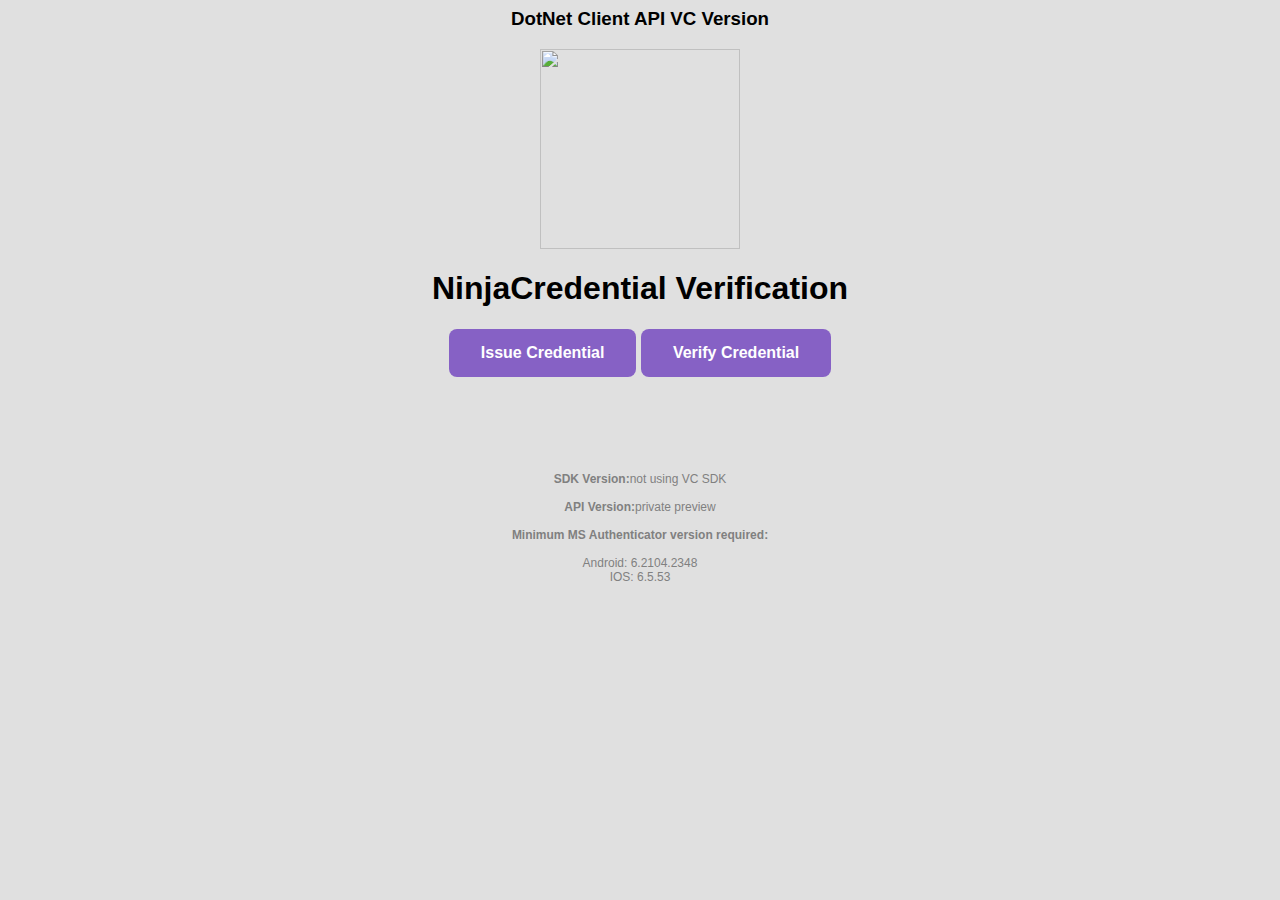
==== wwwroot/index.html @ 565226b6 "Refactoring code according to msft template" ====
﻿<!-- Copyright (c) Microsoft Corporation. All rights reserved.
     Licensed under the MIT License. -->

<html>
<head>
    <meta charset="utf-8">
    <title>DotNet Client API VC Verifier Version</title>
    <meta name="description" content="NinjaCard Verifiable Credentials Verification">
    <meta name="author" content="Microsoft">
    <link rel="stylesheet" href="styles.css">
    <link rel="icon" href="favicon.png">

</head>
<body>
    <div id="wrap">
        <center><h3>DotNet Client API VC Version</h3></center>
        <div style="text-align: center;">
            <img id="vcLogo" src="api/issuer/logo.png" height=200px; />
            <h1 id="vcType">NinjaCredential Verification</h1>
            <h3 id="vcDescription"></h3>
            <div id="message-wrapper" class="margin-bottom-75 margin-top-75" style="display: none">
                <i class="fas fa-user-check green icon-text-large margin-bottom-25"></i>
                <div id="message"></div>
            </div>
            <button style="margin-bottom: 20px;" type="button" id="idIssue" class="button light-purple-fill">Issue Credential</button>
            <button style="margin-bottom: 20px;" type="button" id="idVerify" class="button light-purple-fill">Verify Credential</button>
            <script>
                var idIssue = document.getElementById('idIssue');
                var idVerify = document.getElementById('idVerify');

                idIssue.addEventListener('click', () => {
                    window.location = "issuer.html";
                })
                idVerify.addEventListener('click', () => {
                    window.location = "verifier.html";
                })

                fetch('api/issuer/echo')
                    .then(response => response.text())
                    .catch(error => document.getElementById("message").innerHTML = error)
                    .then(response => {
                        if (response.length > 0) {
                            var data = JSON.parse(response);
                            document.getElementById('vcType').innerText = data.credentialType + " Verifiable Credentials";
                            document.getElementById('vcDescription').innerText = data.displayCard.description;
                            document.body.style.backgroundColor = data.displayCard.backgroundColor;
                            document.body.style.color = data.displayCard.textColor;
                            document.getElementById('idIssue').style.backgroundColor = data.buttonColor;
                            document.getElementById('idVerify').style.backgroundColor = data.buttonColor;
                            document.title = data.credentialType + ' Verifiable Credentials';
                        }
                    })

            </script>
        </div>
        <footer>
            <p class="text-center text-gray tiny-text margin-top-75">
                <strong>SDK Version:</strong>not using VC SDK</BR></BR>
                <strong>API Version:</strong>private preview</BR></BR>
                <strong>Minimum MS Authenticator version required:</strong></BR></BR>
                Android: 6.2104.2348</BR>
                IOS: 6.5.53
            </p>
        </footer>
    </div>
</body>
</html>
---- wwwroot/styles.css ----
body {
    font-family: sans-serif;
    background-color: #E0E0E0;
}

#wrap {
    margin: 0 auto;
    width: 800px;
}

.button {
    background-color: #3B2E58;
    border: none;
    color: white;
    padding: 15px 32px;
    text-align: center;
    text-decoration: none;
    border-radius: 8px;
    display: inline-block;
    font-size: 16px;
    font-weight: bold;
}

.dark-purple-fill {
    background-color: #3B2E58;
}

.light-purple-fill {
    background-color: #8661c5;
}

.icon-small {
    width: 50px;
    padding-bottom: 5px;
}

.icon-text-large {
    font-size: 100px;
}

.small-text {
    font-size: 16px;
}

.tiny-text {
    font-size: 12px;
}

.text-gray {
    color: gray;
}

.text-center {
    text-align: center;
}

#qrcode > img {
    margin: 0 auto;
    padding-top: 25px;
}

.margin-top-50 {
    margin-top: 50px;
}

.margin-top-75 {
    margin-top: 75px;
}

.margin-bottom-25 {
    margin-bottom: 25px;
}

.margin-bottom-50 {
    margin-bottom: 50px;
}

.margin-bottom-75 {
    margin-bottom: 50px;
}

.margin-bottom-100 {
    margin-bottom: 100px;
}

.green {
    color: #228B22;
}

#message {
    font-size: 1.5em;
}
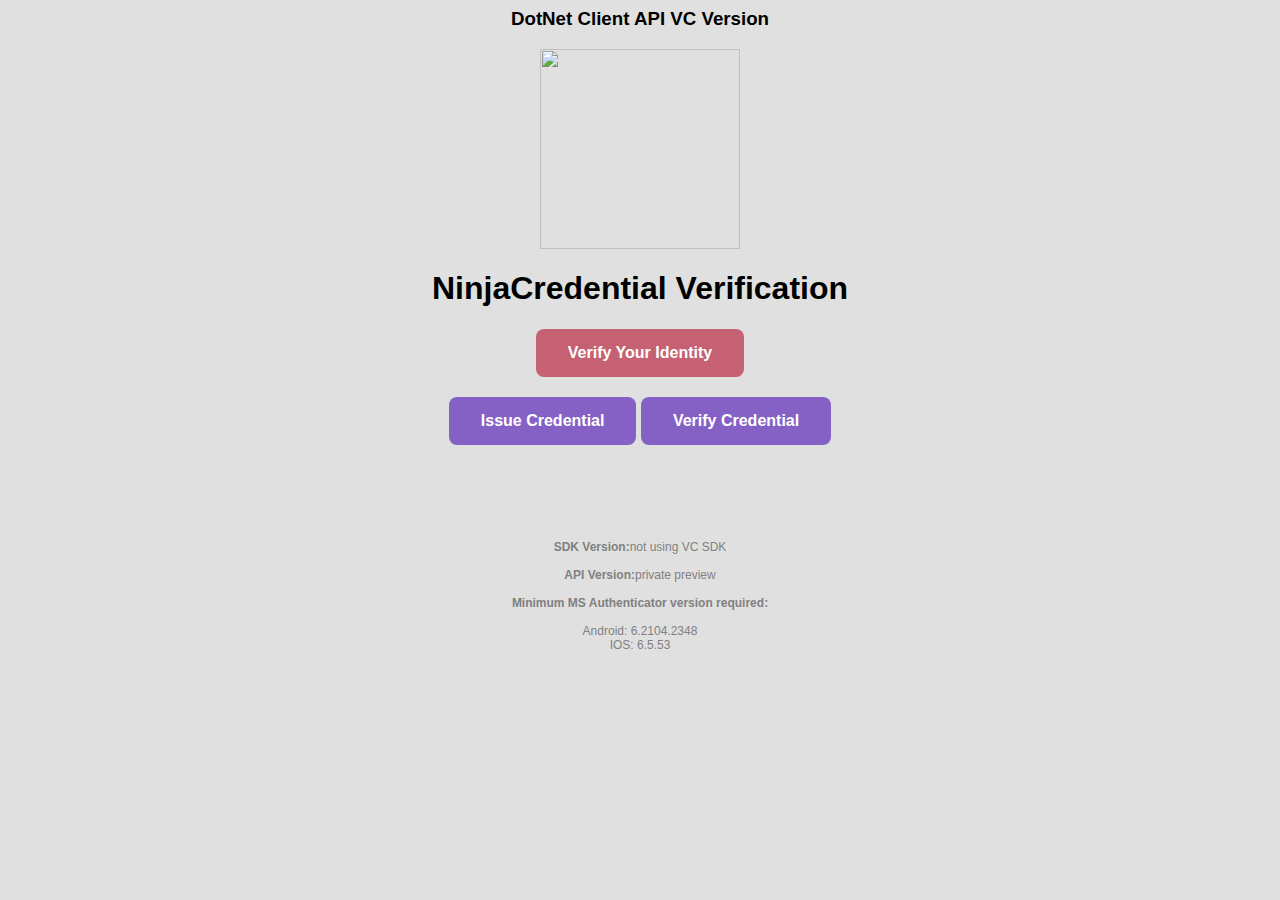
==== commit 25766037: "Adding redirect to Acuant from webapp" ====
--- a/wwwroot/index.html
+++ b/wwwroot/index.html
@@ -22,18 +22,22 @@
                 <i class="fas fa-user-check green icon-text-large margin-bottom-25"></i>
                 <div id="message"></div>
             </div>
+
+            <a href="api/verifyIdentity" style="margin-bottom: 20px;" type="button" id="idVerifyIdentification" class="button light-red-fill">Verify Your Identity</a>
+            <br />
+
             <button style="margin-bottom: 20px;" type="button" id="idIssue" class="button light-purple-fill">Issue Credential</button>
             <button style="margin-bottom: 20px;" type="button" id="idVerify" class="button light-purple-fill">Verify Credential</button>
             <script>
                 var idIssue = document.getElementById('idIssue');
-                var idVerify = document.getElementById('idVerify');
-
                 idIssue.addEventListener('click', () => {
                     window.location = "issuer.html";
-                })
+                });
+
+                var idVerify = document.getElementById('idVerify');
                 idVerify.addEventListener('click', () => {
                     window.location = "verifier.html";
-                })
+                });
 
                 fetch('api/issuer/echo')
                     .then(response => response.text())
@@ -50,7 +54,6 @@
                             document.title = data.credentialType + ' Verifiable Credentials';
                         }
                     })
-
             </script>
         </div>
         <footer>
--- a/wwwroot/styles.css
+++ b/wwwroot/styles.css
@@ -90,3 +90,7 @@
 #message {
     font-size: 1.5em;
 }
+
+.light-red-fill {
+    background-color: #c56172;
+}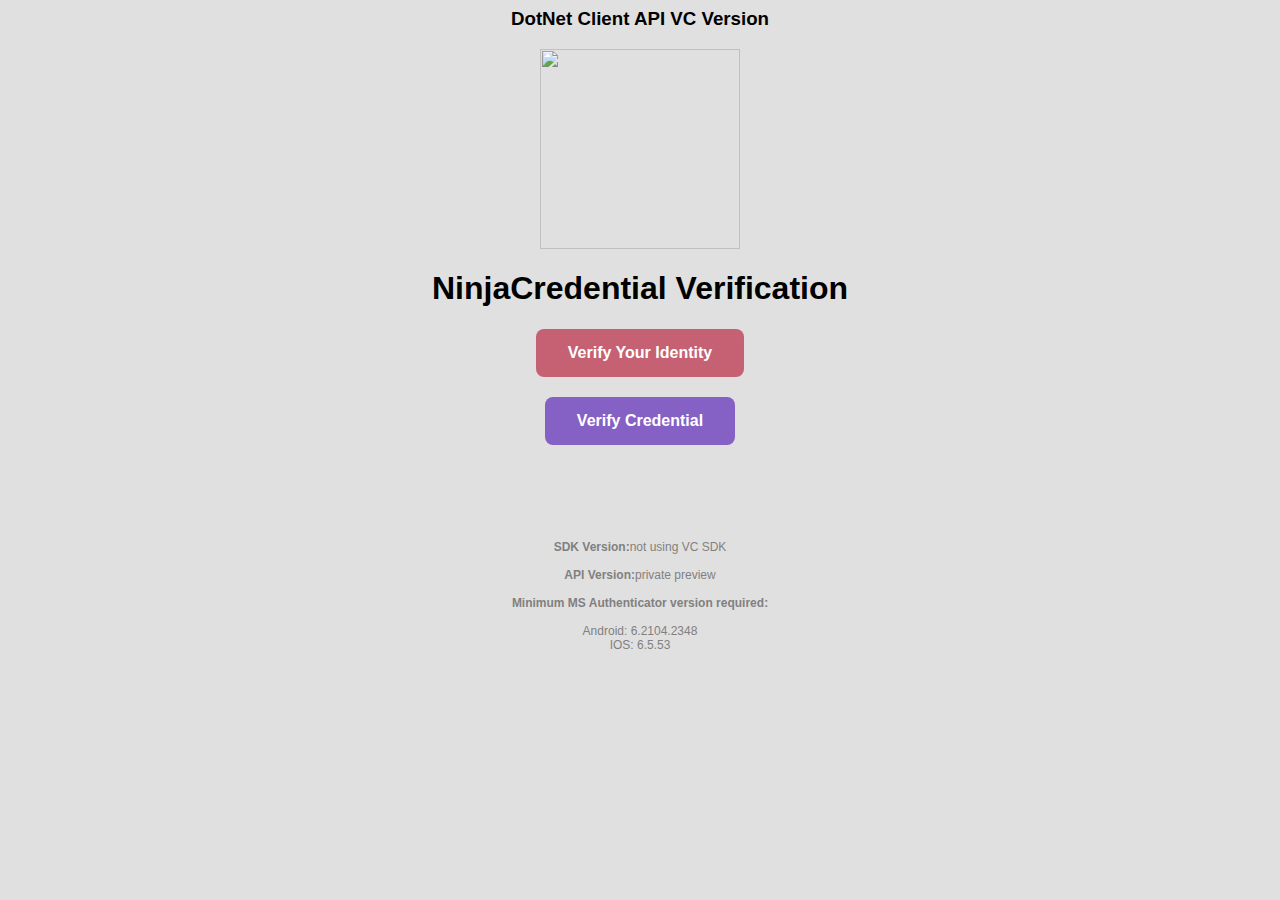
==== commit a536a2dc: "Adding SessionGuid to Stripe request / response" ====
--- a/wwwroot/index.html
+++ b/wwwroot/index.html
@@ -9,7 +9,6 @@
     <meta name="author" content="Microsoft">
     <link rel="stylesheet" href="styles.css">
     <link rel="icon" href="favicon.png">
-
 </head>
 <body>
     <div id="wrap">
@@ -26,8 +25,9 @@
             <a href="api/verifyIdentity" style="margin-bottom: 20px;" type="button" id="idVerifyIdentification" class="button light-red-fill">Verify Your Identity</a>
             <br />
 
-            <button style="margin-bottom: 20px;" type="button" id="idIssue" class="button light-purple-fill">Issue Credential</button>
+            <!--<button style="margin-bottom: 20px;" type="button" id="idIssue" class="button light-grey-fill" disabled>Issue Credential</button>-->
             <button style="margin-bottom: 20px;" type="button" id="idVerify" class="button light-purple-fill">Verify Credential</button>
+           
             <script>
                 var idIssue = document.getElementById('idIssue');
                 idIssue.addEventListener('click', () => {
@@ -39,21 +39,21 @@
                     window.location = "verifier.html";
                 });
 
-                fetch('api/issuer/echo')
-                    .then(response => response.text())
-                    .catch(error => document.getElementById("message").innerHTML = error)
-                    .then(response => {
-                        if (response.length > 0) {
-                            var data = JSON.parse(response);
-                            document.getElementById('vcType').innerText = data.credentialType + " Verifiable Credentials";
-                            document.getElementById('vcDescription').innerText = data.displayCard.description;
-                            document.body.style.backgroundColor = data.displayCard.backgroundColor;
-                            document.body.style.color = data.displayCard.textColor;
-                            document.getElementById('idIssue').style.backgroundColor = data.buttonColor;
-                            document.getElementById('idVerify').style.backgroundColor = data.buttonColor;
-                            document.title = data.credentialType + ' Verifiable Credentials';
-                        }
-                    })
+                //fetch('api/issuer/echo')
+                //    .then(response => response.text())
+                //    .catch(error => document.getElementById("message").innerHTML = error)
+                //    .then(response => {
+                //        if (response.length > 0) {
+                //            var data = JSON.parse(response);
+                //            document.getElementById('vcType').innerText = data.credentialType + " Verifiable Credentials";
+                //            document.getElementById('vcDescription').innerText = data.displayCard.description;
+                //            document.body.style.backgroundColor = data.displayCard.backgroundColor;
+                //            document.body.style.color = data.displayCard.textColor;
+                //            document.getElementById('idIssue').style.backgroundColor = data.buttonColor;
+                //            document.getElementById('idVerify').style.backgroundColor = data.buttonColor;
+                //            document.title = data.credentialType + ' Verifiable Credentials';
+                //        }
+                //    })
             </script>
         </div>
         <footer>
--- a/wwwroot/styles.css
+++ b/wwwroot/styles.css
@@ -28,6 +28,12 @@
 .light-purple-fill {
     background-color: #8661c5;
 }
+
+/*
+    .light-grey-fill {
+        background-color: #D3D3D3;
+    }
+*/
 
 .icon-small {
     width: 50px;
